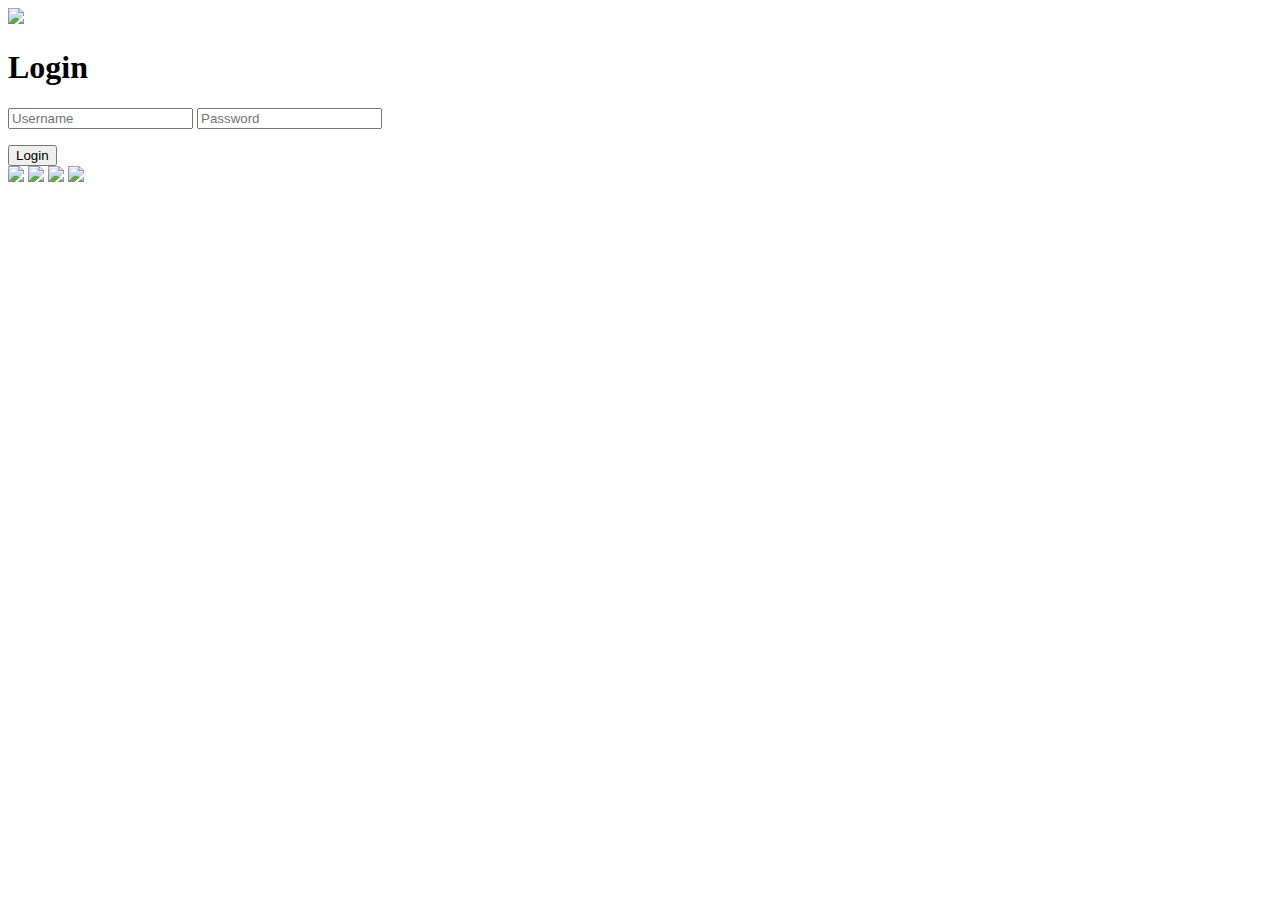
==== index.html @ b1d63fea "update" ====
<!DOCTYPE html>
<html lang="en">
<head>
    <meta charset="UTF-8">
    <meta http-equiv="X-UA-Compatible" content="IE=edge">
    <meta name="viewport" content="width=device-width, initial-scale=1.0">
    <title>pod - login</title>
    <link rel="preconnect" href="https://fonts.googleapis.com">
    <link rel="preconnect" href="https://fonts.gstatic.com" crossorigin>
    <link href="https://fonts.googleapis.com/css2?family=Chivo:wght@300&display=swap" rel="stylesheet">
    <link rel="stylesheet" type="text/css" href="./static/css/desktop.css">
    <link rel="stylesheet" type="text/css" href="./static/css/tablet.css">
    <link rel="stylesheet" type="text/css" href="./static/css/mobile.css">
</head>
<body>
    <header class="pod">
        <img src="./static/images/desktop/logo.svg">
    </header>
    <section class=".information_container login_screen">
        <h1 class="title">Login</h1>
        <input type="text" id="username" class="text_box" placeholder="Username">
        <input type="password" id="password" class="text_box" placeholder="Password">
        <p id="error"></p>
        <a href="discover.html"><input type="submit" id="login" class="button_rules" value="Login"></a>
    </section>
    <section class="brans">
        <img src="./static/images/desktop/spotify.svg">
        <img src="./static/images/desktop/apple-podcast.svg">
        <img src="./static/images/desktop/google-podcasts.svg">
        <img src="./static/images/desktop/pocket-casts.svg">
    </div>
</body>
</html>
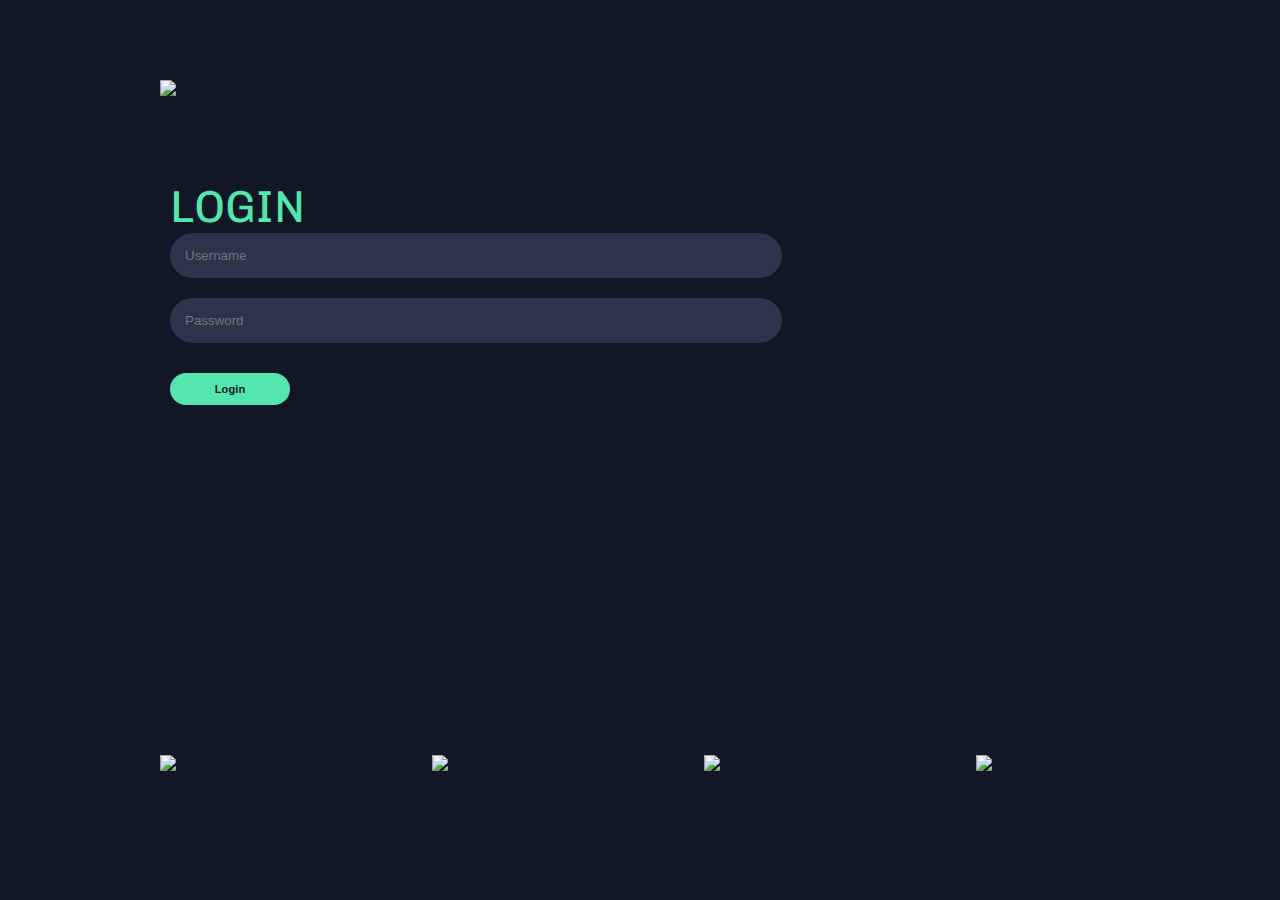
==== commit 2e2283b5: "Combined Style sheets" ====
--- a/index.html
+++ b/index.html
@@ -8,15 +8,13 @@
     <link rel="preconnect" href="https://fonts.googleapis.com">
     <link rel="preconnect" href="https://fonts.gstatic.com" crossorigin>
     <link href="https://fonts.googleapis.com/css2?family=Chivo:wght@300&display=swap" rel="stylesheet">
-    <link rel="stylesheet" type="text/css" href="./static/css/desktop.css">
-    <link rel="stylesheet" type="text/css" href="./static/css/tablet.css">
-    <link rel="stylesheet" type="text/css" href="./static/css/mobile.css">
+    <link rel="stylesheet" type="text/css" href="./static/css/styles.css">
 </head>
 <body>
     <header class="pod">
         <img src="./static/images/desktop/logo.svg">
     </header>
-    <section class=".information_container login_screen">
+    <section class="information_container">
         <h1 class="title">Login</h1>
         <input type="text" id="username" class="text_box" placeholder="Username">
         <input type="password" id="password" class="text_box" placeholder="Password">
--- a/static/css/styles.css
+++ b/static/css/styles.css
@@ -0,0 +1,234 @@
+body {
+    padding: 0;
+    background-color: #121725;
+    margin: 0;
+    background-image: url(../images/desktop/image-host.jpg);
+    background-repeat: no-repeat;
+    background-position: right 60%;
+    font-family: 'Chivo', sans-serif; 
+}
+
+* {
+    margin-block-start: 0px;
+    margin-block-end: 0px;
+}
+.pod {
+    padding: 80px 0;
+    padding-left: 160px;
+}
+
+p {
+    padding: 10px;
+}
+
+section.information_container::after {
+    content: "";
+    background-repeat: no-repeat;
+    position: fixed;
+    top: 78%;
+    left: 85%;
+    width: 100%;
+    height: 100%;
+    background-image: url(../images/desktop/bg-pattern-dots.svg);
+    z-index: 1;
+}
+
+section.information_container {
+    background-color: #121725;
+    color: #979797;
+    min-height: 65vh;
+    margin-left: 160px;
+    min-width: 814px;
+    max-width: 65%;
+    position: relative;
+}
+
+h1.title {
+    text-transform: uppercase;
+    color: #54E6AF;
+    font-size: 2.8em;
+    font-style: normal;
+    font-weight: normal;
+}
+
+section.information_container p, h2, h1 {
+    padding-left: 10px;
+}
+
+input.text_box {
+    background-color: #2C344B;
+    color: white;
+    border: none;
+    border-radius: 25px;
+    width: 70%;
+    margin-left: 10px;
+    padding: 15px;
+}
+
+input.text_box:hover {
+    outline: none;
+}
+
+#username {
+    margin-bottom: 20px;
+}
+
+#error {
+    font-size: 5px;
+    visibility: hidden;
+}
+
+.button_rules {
+    background-color: #54E6AF;
+    margin-top: 10px;
+    margin: 10px;
+    width: 120px;
+    padding: 10px;
+    border-radius: 25px;
+    border: none;
+    font-style: normal;
+    font-weight: 900;
+    color: #121725;
+    font-size: 0.7em;
+}
+
+.button_rules:hover { 
+    background-color: #B3FFE2;
+}
+
+.login_screen {
+    display: flex;
+    flex-direction: column;
+}
+
+section.brans {
+    margin-left: 160px;
+    min-width: 814px;
+    max-width: 65%;
+    display: flex;
+    justify-content: space-between;
+    margin-top: -10px;
+}
+
+section.brans img {
+    z-index: 1;
+    height: 100%;
+}
+
+
+
+.card {
+    display: flex;
+    flex-direction: column;
+    align-items: center;
+    margin-left: 10px;
+}
+
+.search-results {
+    display: flex;
+    padding: 20px;
+    flex-wrap: wrap;
+}
+
+.card-image {
+    background-color: #54E6AF;
+    border-radius: 25px;
+    width: 160px;
+    height: 160px;
+}
+
+.card p {
+    margin-block-start: 0px;
+    margin-block-end: 0px;
+}
+.podcast_title {
+    font-weight: bold;
+    font-size: 18px;
+    line-height: 28px;
+    color: white;
+    padding: 5px;
+}
+@media only screen and (min-width: 540px) and (max-width: 1025px) {
+    body {
+        background-image: url(../images/tablet/image-host.jpg);
+        background-position: right 100%;
+        background-size: contain;
+    }
+    .pod {
+        padding: 10px 0;
+        margin-left: 0px;
+        margin-bottom: 60px;
+        padding-left: 25px;
+    }
+
+    section.information_container {
+        margin-left: 0px;
+        min-width: 0px;
+    }
+
+    section.brans {
+        margin-left: 0px;
+        min-width: 0px;    
+    }
+
+
+    .search-results {
+        display: flex;
+        justify-content: center;
+        flex-wrap: wrap;
+    }
+    section.information_container::after {
+        background-image: none;
+    }
+}
+@media only screen and (max-width: 480px) {
+
+    body {
+        background-position: 100%;
+        background-image: url(../images/desktop/image-host.jpg);
+        background-size: cover;
+    }
+
+    .pod {
+        padding: 10px 0;
+
+        padding-left: 10px;
+        margin-bottom: 15px;
+    }
+
+    section.information_container { 
+        margin-left: 0px;
+        min-width: 0px;
+        max-width: 100%;
+        display: flex;
+        flex-direction: column;
+        align-items: center;
+        min-height: 80vh;
+        background-color: rgb(18 23 37 / 20%);
+    }
+
+    section.brans {
+        margin-left: 0px;
+        width: 100%; 
+        display: flex;
+        justify-content: center;
+        flex-wrap: wrap;
+        min-width: 0px;
+        max-width: none;
+
+    }
+    .brans img {
+        width: 30%;
+        padding: 10px;
+    }
+
+    section.information_container::after {
+        background-image: none;
+    }
+    .search-results {
+        display: flex;
+        padding: 5px;
+        justify-content: center;
+        flex-wrap: wrap;
+    }
+}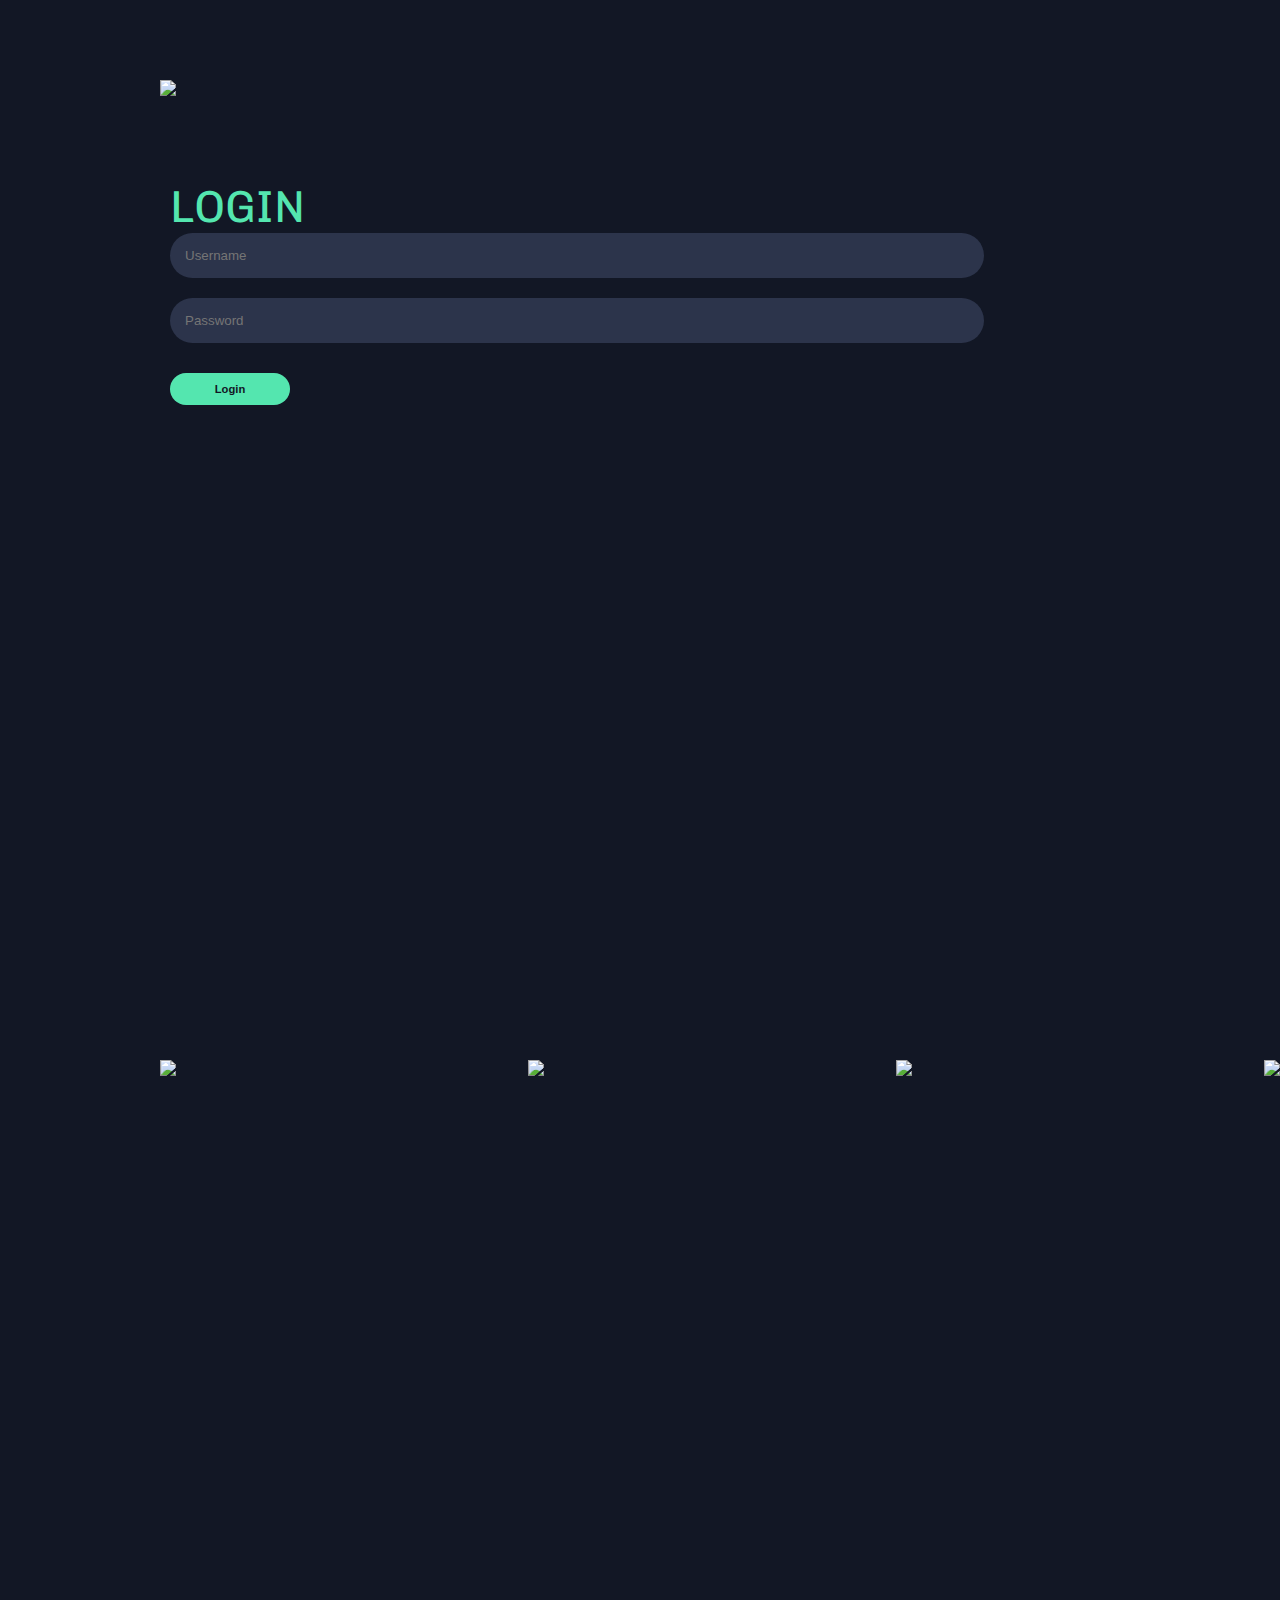
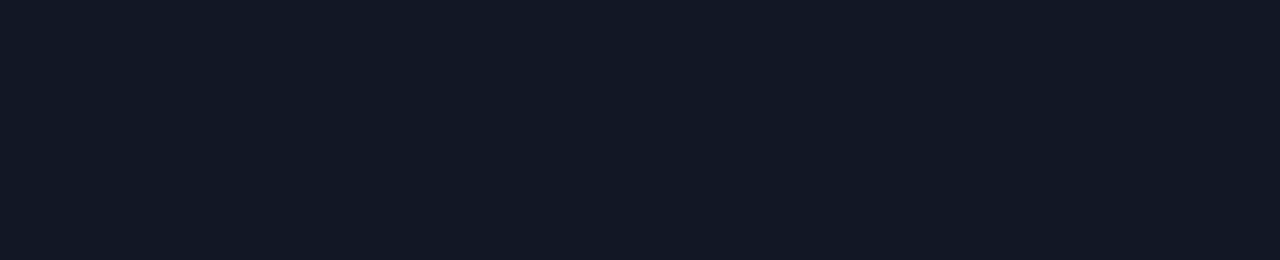
==== commit bf4ebb52: "update" ====
--- a/index.html
+++ b/index.html
@@ -14,6 +14,8 @@
     <header class="pod">
         <img src="./static/images/desktop/logo.svg">
     </header>
+    <div class="background_image">
+    </div>
     <section class="information_container">
         <h1 class="title">Login</h1>
         <input type="text" id="username" class="text_box" placeholder="Username">
--- a/static/css/styles.css
+++ b/static/css/styles.css
@@ -2,11 +2,10 @@
     padding: 0;
     background-color: #121725;
     margin: 0;
-    background-image: url(../images/desktop/image-host.jpg);
-    background-repeat: no-repeat;
-    background-position: right 60%;
     font-family: 'Chivo', sans-serif; 
-}
+    position: relative;
+}
+
 
 * {
     margin-block-start: 0px;
@@ -21,12 +20,23 @@
     padding: 10px;
 }
 
+.background_image {
+    content: "";
+    background-image: url(../images/desktop/image-host.jpg);
+    background-repeat: no-repeat;
+    background-size: cover;
+    width: 100em;
+    height: 50em;
+    margin-top: -5em;
+    position: absolute;
+    margin-left: 40em;
+}
 section.information_container::after {
     content: "";
     background-repeat: no-repeat;
-    position: fixed;
-    top: 78%;
-    left: 85%;
+    position: absolute;
+    top: 40em;
+    left: 85em;
     width: 100%;
     height: 100%;
     background-image: url(../images/desktop/bg-pattern-dots.svg);
@@ -36,10 +46,9 @@
 section.information_container {
     background-color: #121725;
     color: #979797;
-    min-height: 65vh;
-    margin-left: 160px;
-    min-width: 814px;
-    max-width: 65%;
+    min-height: 65em;
+    margin-left: 10em;
+    max-width: 80em;
     position: relative;
 }
 
@@ -102,12 +111,11 @@
 }
 
 section.brans {
-    margin-left: 160px;
-    min-width: 814px;
-    max-width: 65%;
+    margin-left: 10em;
+    max-width: 70em;
     display: flex;
     justify-content: space-between;
-    margin-top: -10px;
+    margin-top: -10em;
 }
 
 section.brans img {
@@ -187,6 +195,7 @@
         background-position: 100%;
         background-image: url(../images/desktop/image-host.jpg);
         background-size: cover;
+        
     }
 
     .pod {
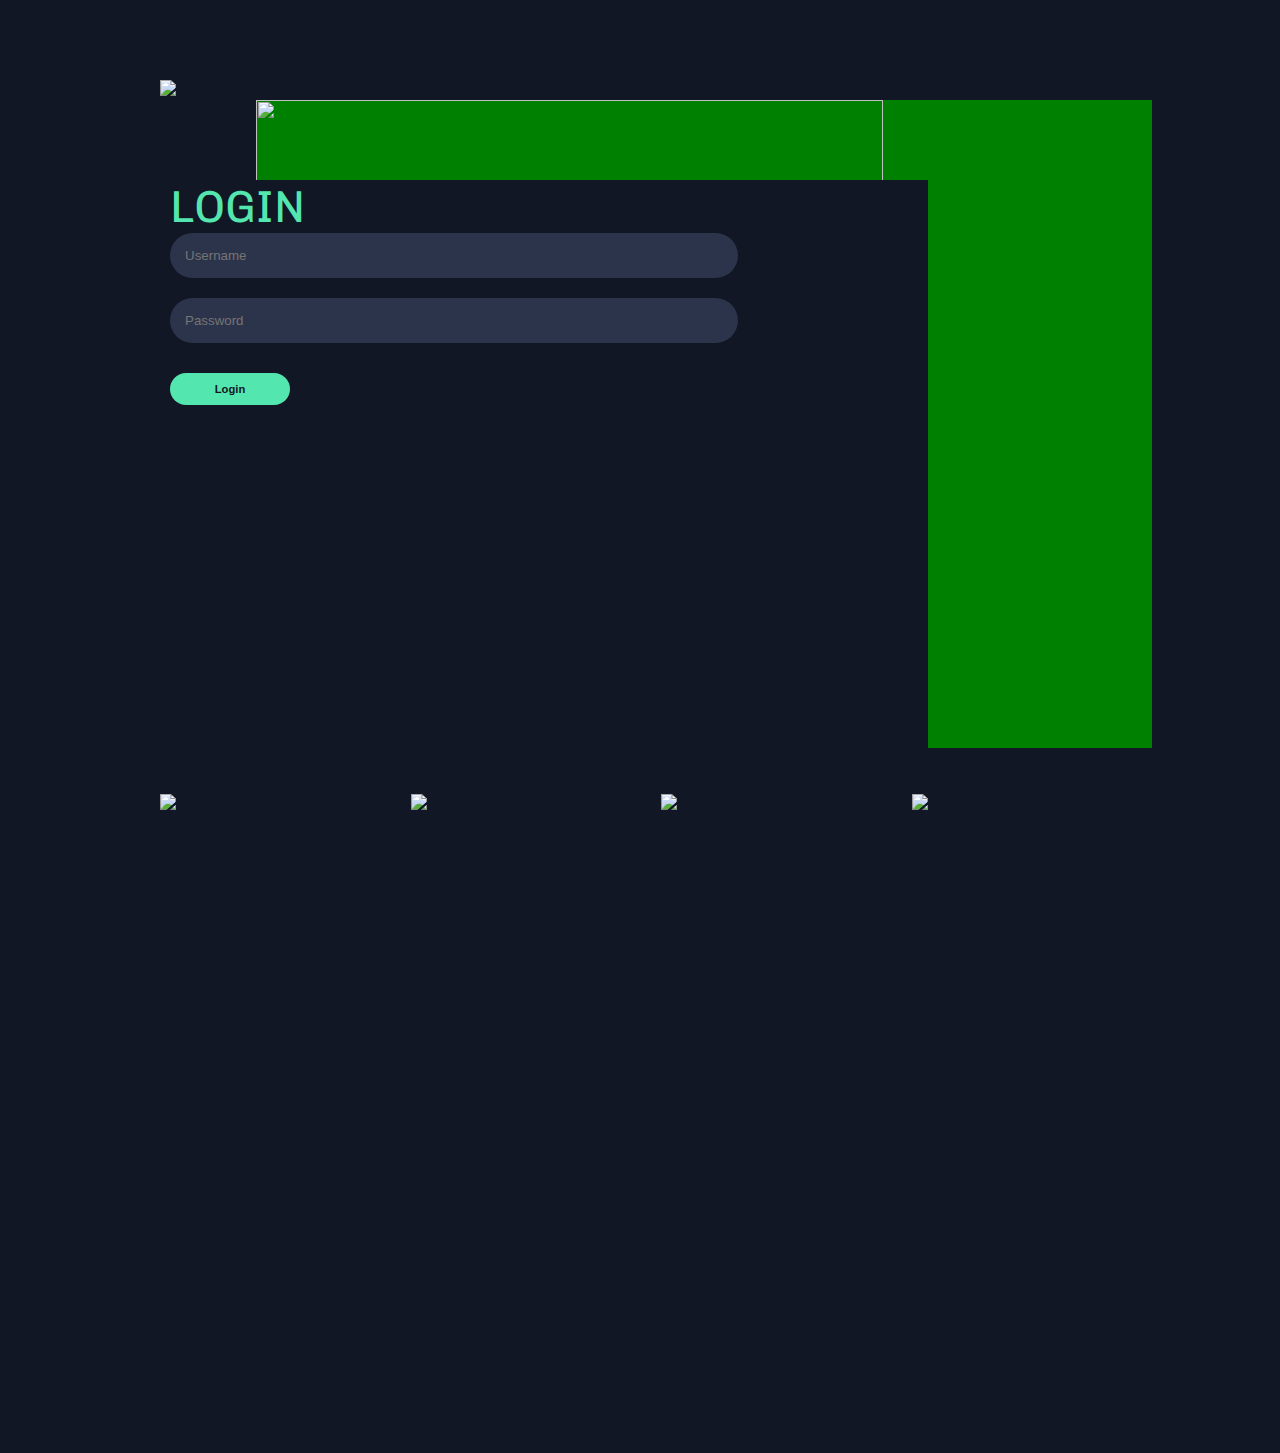
==== commit 414babb4: "update" ====
--- a/index.html
+++ b/index.html
@@ -9,13 +9,13 @@
     <link rel="preconnect" href="https://fonts.gstatic.com" crossorigin>
     <link href="https://fonts.googleapis.com/css2?family=Chivo:wght@300&display=swap" rel="stylesheet">
     <link rel="stylesheet" type="text/css" href="./static/css/styles.css">
+    
 </head>
 <body>
     <header class="pod">
         <img src="./static/images/desktop/logo.svg">
     </header>
-    <div class="background_image">
-    </div>
+    <img class="background_image" src="./static/images/desktop/image-host.jpg">
     <section class="information_container">
         <h1 class="title">Login</h1>
         <input type="text" id="username" class="text_box" placeholder="Username">
--- a/static/css/styles.css
+++ b/static/css/styles.css
@@ -4,6 +4,7 @@
     margin: 0;
     font-family: 'Chivo', sans-serif; 
     position: relative;
+    width: 100%;
 }
 
 
@@ -13,7 +14,7 @@
 }
 .pod {
     padding: 80px 0;
-    padding-left: 160px;
+    padding-left: 10em;
 }
 
 p {
@@ -21,24 +22,21 @@
 }
 
 .background_image {
-    content: "";
-    background-image: url(../images/desktop/image-host.jpg);
-    background-repeat: no-repeat;
-    background-size: cover;
-    width: 100em;
-    height: 50em;
     margin-top: -5em;
+    height: 80%;
+    width: 70%;
     position: absolute;
-    margin-left: 40em;
+    margin-left: 20%;
+    background-color: green;
 }
 section.information_container::after {
     content: "";
     background-repeat: no-repeat;
     position: absolute;
-    top: 40em;
-    left: 85em;
-    width: 100%;
-    height: 100%;
+    top: 82%;
+    left: 110%;
+    width: 120%;
+    height: 120%;
     background-image: url(../images/desktop/bg-pattern-dots.svg);
     z-index: 1;
 }
@@ -46,9 +44,9 @@
 section.information_container {
     background-color: #121725;
     color: #979797;
-    min-height: 65em;
+    height: 70vh;
     margin-left: 10em;
-    max-width: 80em;
+    max-width: 60%;
     position: relative;
 }
 
@@ -112,10 +110,10 @@
 
 section.brans {
     margin-left: 10em;
-    max-width: 70em;
+    max-width: 60%;
     display: flex;
     justify-content: space-between;
-    margin-top: -10em;
+    margin-top: -1em;
 }
 
 section.brans img {
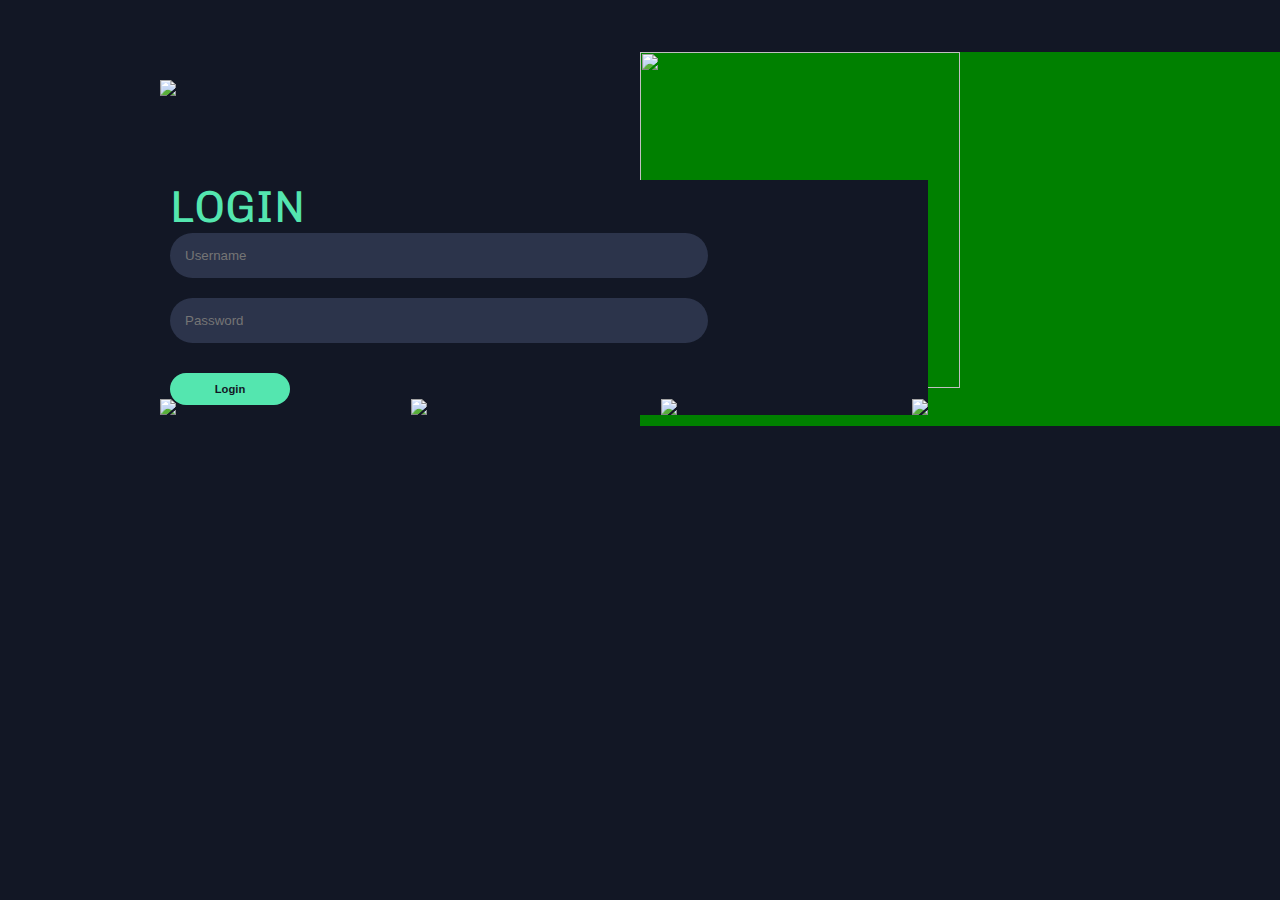
==== commit c01b33c7: "update website" ====
--- a/index.html
+++ b/index.html
@@ -12,22 +12,24 @@
     
 </head>
 <body>
-    <header class="pod">
-        <img src="./static/images/desktop/logo.svg">
-    </header>
-    <img class="background_image" src="./static/images/desktop/image-host.jpg">
-    <section class="information_container">
-        <h1 class="title">Login</h1>
-        <input type="text" id="username" class="text_box" placeholder="Username">
-        <input type="password" id="password" class="text_box" placeholder="Password">
-        <p id="error"></p>
-        <a href="discover.html"><input type="submit" id="login" class="button_rules" value="Login"></a>
-    </section>
-    <section class="brans">
-        <img src="./static/images/desktop/spotify.svg">
-        <img src="./static/images/desktop/apple-podcast.svg">
-        <img src="./static/images/desktop/google-podcasts.svg">
-        <img src="./static/images/desktop/pocket-casts.svg">
-    </div>
+    <main>
+        <header class="pod">
+            <img src="./static/images/desktop/logo.svg">
+        </header>
+        <img class="background_image" src="./static/images/desktop/image-host.jpg">
+        <section class="information_container">
+            <h1 class="title">Login</h1>
+            <input type="text" id="username" class="text_box" placeholder="Username">
+            <input type="password" id="password" class="text_box" placeholder="Password">
+            <p id="error"></p>
+            <a href="discover.html"><input type="submit" id="login" class="button_rules" value="Login"></a>
+        </section>
+        <section class="brans">
+            <img src="./static/images/desktop/spotify.svg">
+            <img src="./static/images/desktop/apple-podcast.svg">
+            <img src="./static/images/desktop/google-podcasts.svg">
+            <img src="./static/images/desktop/pocket-casts.svg">
+        </div>
+    </main>
 </body>
 </html>--- a/static/css/styles.css
+++ b/static/css/styles.css
@@ -1,7 +1,6 @@
 body {
     padding: 0;
     background-color: #121725;
-    margin: 0;
     font-family: 'Chivo', sans-serif; 
     position: relative;
     width: 100%;
@@ -11,7 +10,16 @@
 * {
     margin-block-start: 0px;
     margin-block-end: 0px;
-}
+    box-sizing: border-box;
+    margin: 0;
+    padding: 0;
+}
+
+main {
+    min-width: 100%;
+    max-width: 100%;
+}
+
 .pod {
     padding: 80px 0;
     padding-left: 10em;
@@ -22,11 +30,10 @@
 }
 
 .background_image {
-    margin-top: -5em;
-    height: 80%;
-    width: 70%;
+    transform: translate(40em, -8em);
+    height: 90%;
+    width: 50%;
     position: absolute;
-    margin-left: 20%;
     background-color: green;
 }
 section.information_container::after {
@@ -44,7 +51,7 @@
 section.information_container {
     background-color: #121725;
     color: #979797;
-    height: 70vh;
+    height: 80%;
     margin-left: 10em;
     max-width: 60%;
     position: relative;
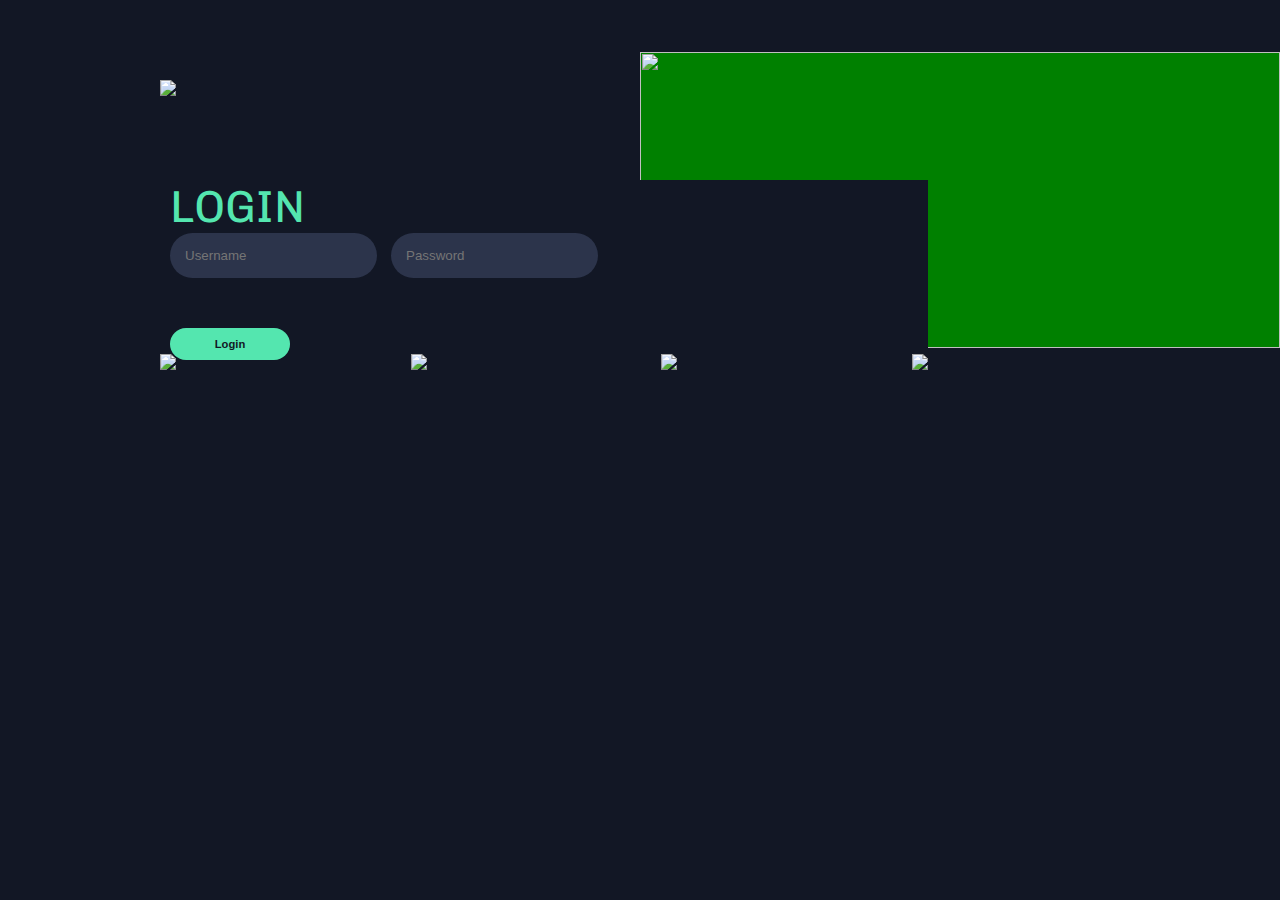
==== commit 15f43770: "updated css for more response" ====
--- a/index.html
+++ b/index.html
@@ -16,7 +16,9 @@
         <header class="pod">
             <img src="./static/images/desktop/logo.svg">
         </header>
-        <img class="background_image" src="./static/images/desktop/image-host.jpg">
+        <div class="image-container">
+         <img src="./static/images/desktop/image-host.jpg">
+        </div>
         <section class="information_container">
             <h1 class="title">Login</h1>
             <input type="text" id="username" class="text_box" placeholder="Username">
--- a/static/css/styles.css
+++ b/static/css/styles.css
@@ -10,7 +10,6 @@
 * {
     margin-block-start: 0px;
     margin-block-end: 0px;
-    box-sizing: border-box;
     margin: 0;
     padding: 0;
 }
@@ -29,13 +28,19 @@
     padding: 10px;
 }
 
-.background_image {
+.image-container {
     transform: translate(40em, -8em);
-    height: 90%;
     width: 50%;
+    height: 80%;
     position: absolute;
     background-color: green;
 }
+
+.image-container img {
+    width: 100%;
+    height: 100%;
+}
+
 section.information_container::after {
     content: "";
     background-repeat: no-repeat;
@@ -53,7 +58,7 @@
     color: #979797;
     height: 80%;
     margin-left: 10em;
-    max-width: 60%;
+    width: 60%;
     position: relative;
 }
 
@@ -74,7 +79,7 @@
     color: white;
     border: none;
     border-radius: 25px;
-    width: 70%;
+    max-width: 57%;
     margin-left: 10px;
     padding: 15px;
 }
@@ -162,10 +167,16 @@
     padding: 5px;
 }
 @media only screen and (min-width: 540px) and (max-width: 1025px) {
+
     body {
-        background-image: url(../images/tablet/image-host.jpg);
-        background-position: right 100%;
-        background-size: contain;
+        overflow: hidden;
+    }
+    .image-container {
+        transform: translate(0, -4em);
+        width: 100%;
+        height: 80%;
+        position: absolute;
+        background-color: green;
     }
     .pod {
         padding: 10px 0;
@@ -195,14 +206,21 @@
     }
 }
 @media only screen and (max-width: 480px) {
-
-    body {
-        background-position: 100%;
-        background-image: url(../images/desktop/image-host.jpg);
-        background-size: cover;
-        
-    }
-
+    .image-container {
+        background-image: url(../images/mobile/image-host.jpg);
+        background-size: contain;
+        background-repeat: no-repeat;
+        transform: none;
+        width: 100%;
+        height: 100%;
+        position: absolute;
+        background-color: green;
+    }
+
+    .image-container img {
+        width: 0;
+        height: 0;
+    }
     .pod {
         padding: 10px 0;
 
